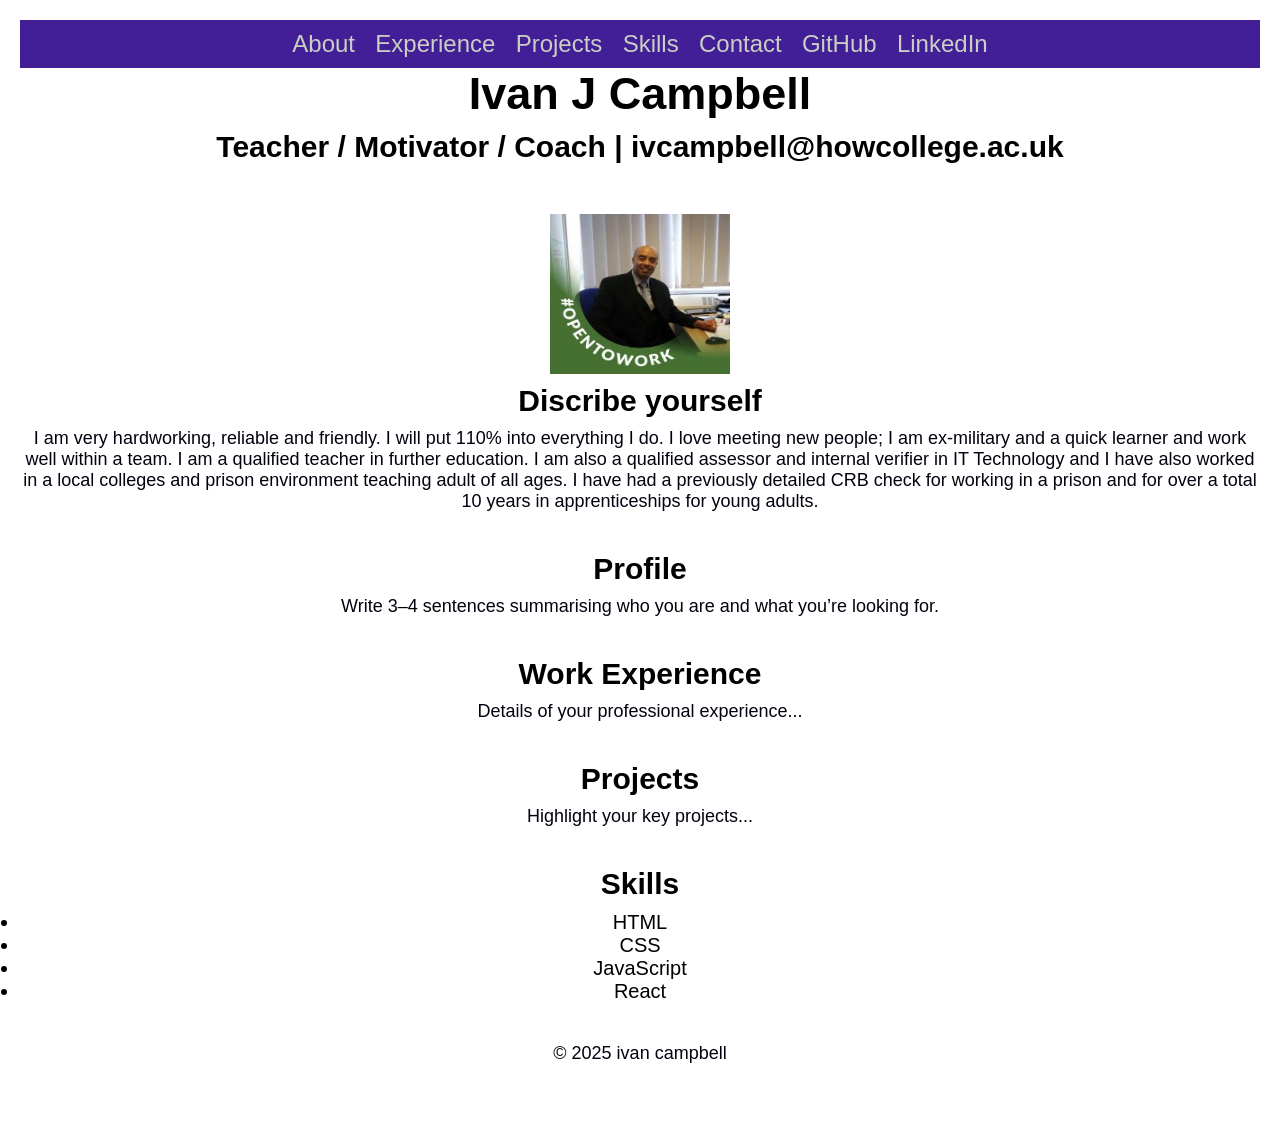
==== Ivans-digital cv/index.html @ 5376eea8 "12-11-25" ====
<!DOCTYPE html>
<html lang="en">
<head>
    <meta charset="UTF-8">
    <meta name="viewport" content="width=device-width, initial-scale=1.0">
    <title>Experiences</title> 
    <link rel="stylesheet" href="style.css"> <!-- Link to the CSS file --> 
    <link rel="Horse Icon" href="Images/horse .jpg" type="image/x-icon">
</head>
<body>
<!-- Navigation Bar --> 

<nav> 

    <ul> 

        <li><a href="About.html">About </a></li> 

        <li><a href="experience.html">Experience</a></li> 

        <li><a href="projects.html">Projects</a></li> 

        <li><a href="skills.html">Skills</a></li> 
        
        <li><a href="contact.html">Contact</a></li> 
        
       <!-- GitHub link with icon -->
       <li><a href="https://github.com/yourusername" target="_blank">
        <i class="fab fa-github"></i> GitHub
    </a></li>
    <!-- LinkedIn link with icon -->
    <li><a href="https://www.linkedin.com/in/yourlinkedin" target="_blank">
        <i class="fab fa-linkedin"></i> LinkedIn
    </a></li>
    </ul> 

</nav> 

</body>
</html>
<!-- Header Section with Navigation Bar --> 
<header> 

    <h1>Ivan J Campbell</h1> 

    <h2>Teacher / Motivator / Coach | ivcampbell@howcollege.ac.uk</h2> 


<!-- About Section --> 

<section id="about"> 

    <img src="images/me.jpg" id="image1" alt="my picture" width="200" height="180" title=" this is Me ">

    <h2>Discribe yourself</h2> 

    <p>I am very hardworking, reliable and friendly. I will put 110% into everything I do. 
        I love meeting new people; I am ex-military and a quick learner and work well within a team. I am a qualified teacher in further education. I am also a qualified assessor and internal verifier in IT Technology and I have also worked in a local colleges and prison environment teaching adult of all ages. I have had a previously detailed CRB check for working in a prison and for over a total 10 years in apprenticeships for young adults. 
        </p> 
 
</section> 

<main>
    <section id="summary">
        <h2>Profile</h2>
        <p>Write 3–4 sentences summarising who you are and what you’re looking for.</p>
    </section>
</main>



<!-- Experience Section --> 

<section id="experience"> 

    <h2>Work Experience</h2> 

    <p>Details of your professional experience...</p> 

</section> 

<!-- Projects Section --> 

<section id="projects"> 

    <h2>Projects</h2> 

    <p>Highlight your key projects...</p> 

</section> 
<!-- Skills Section --> 

<section id="skills"> 

    <h2>Skills</h2> 

    <ul> 

        <li>HTML</li> 

        <li>CSS</li> 

        <li>JavaScript</li> 

        <li>React</li> 

    </ul> 

</section> 
<!-- Footer Section --> 

<footer> 

    <p>&copy; 2025 ivan campbell</p> 

</footer> 
<!-- Optional Script --> 

<script src="script.js"></script> <!-- Link to JavaScript for smooth scrolling --> 

</body> 

</html>
---- Ivans-digital cv/style.css ----
/* General styling */ 

* { 

    margin: 0; 

    padding: 0; 

    box-sizing: border-box; 

    font-family: Arial, sans-serif; 

} 

 

body { 

    padding: 20px; 
    font-family: 'Times New Roman', Times, serif;
    font-size: 15px;

} 

 

/* Header and Navigation Styling */ 

header { 

    text-align: center; 

    margin-bottom: 40px; 

} 

ul {

    font-size: 20px;

}
 

header h1 { 

    font-size: 3em; 

    margin-bottom: 10px; 

} 

 

header p { 

    font-size: 1.2em; 

    color: #04010f; 

} 

 

/* Navigation Bar Styling */ 

nav ul { 

    display: flex; 

    justify-content: center; 

    list-style: none; 

    background-color: #431f97; 

    padding: 10px 0; 

} 

 

nav ul li { 

    margin:  0.15px; 

} 

 

nav ul li a { 

    color: rgb(202, 206, 196); 

    text-decoration: none; 

    font-size: 1.2em; 

    padding: 5px 10px; 

} 

 

nav ul li a:hover { 

    background-color: #74ca24; 

    border-radius: 5px; 

} 

.custom-list {
    display: flex;
    flex-direction: column;
    align-items: flex-start;
    list-style-type: disc;
    padding-left: 5%; 
}

.custom-list li {
    margin-top: 0.5%;
    margin-bottom: 10px; /* Add space between items */
    line-height: 1.6;  /* Adjust the line spacing */
}


#image1 {
    display: block;
    margin-left: auto;
    margin-right: auto;
    padding: 10px; /* Adds 20px of space inside the image border */
  }


#girl {
    display: block; 
    margin-left: auto;
    margin-right: 0;
    padding: 10px; /* Adds 20px of space inside the image border */
}

#tyson {
    display: block; 
    margin-left: 0;
    margin-right: auto;
    padding: 10px; /* Adds 20px of space inside the image border */

}


  

/* Section Styling */ 

section { 

    margin-top: 40px; 

} 

 

h2 { 

    font-size: 2em; 

    margin-bottom: 10px; 

} 

 

/* Footer Styling */ 

footer { 

    text-align: center; 

    margin-top: 40px; 

    font-size: 1em; 

    color: #e90d7b; 

}
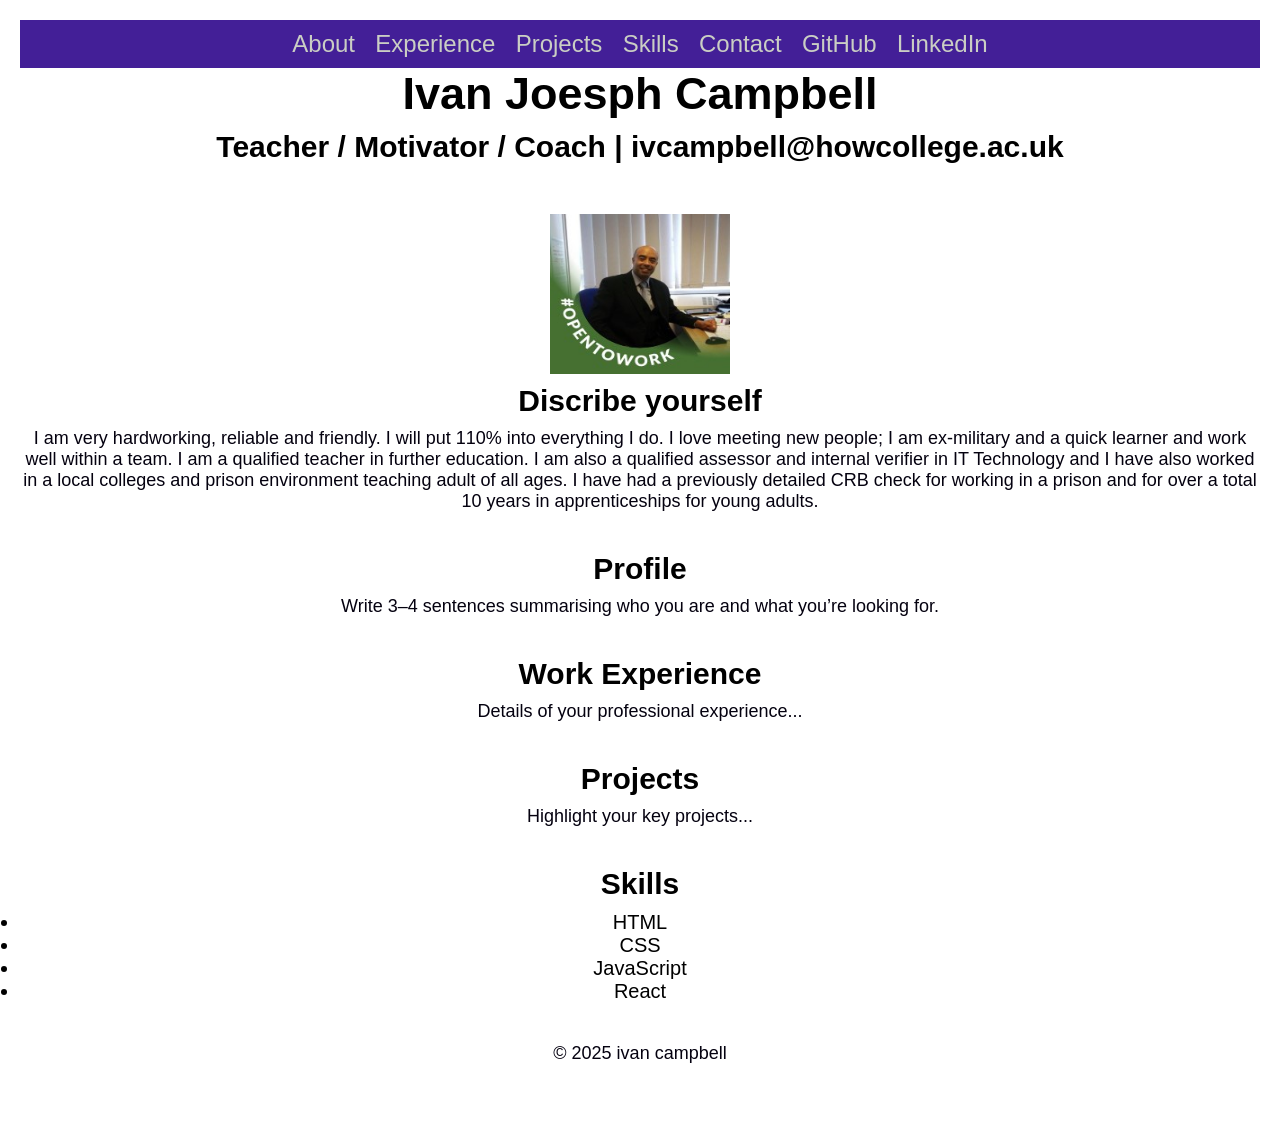
==== commit 55373bfd: "Update index.html" ====
--- a/Ivans-digital cv/index.html
+++ b/Ivans-digital cv/index.html
@@ -41,7 +41,7 @@
 <!-- Header Section with Navigation Bar --> 
 <header> 
 
-    <h1>Ivan J Campbell</h1> 
+    <h1>Ivan Joesph Campbell</h1> 
 
     <h2>Teacher / Motivator / Coach | ivcampbell@howcollege.ac.uk</h2> 
 
